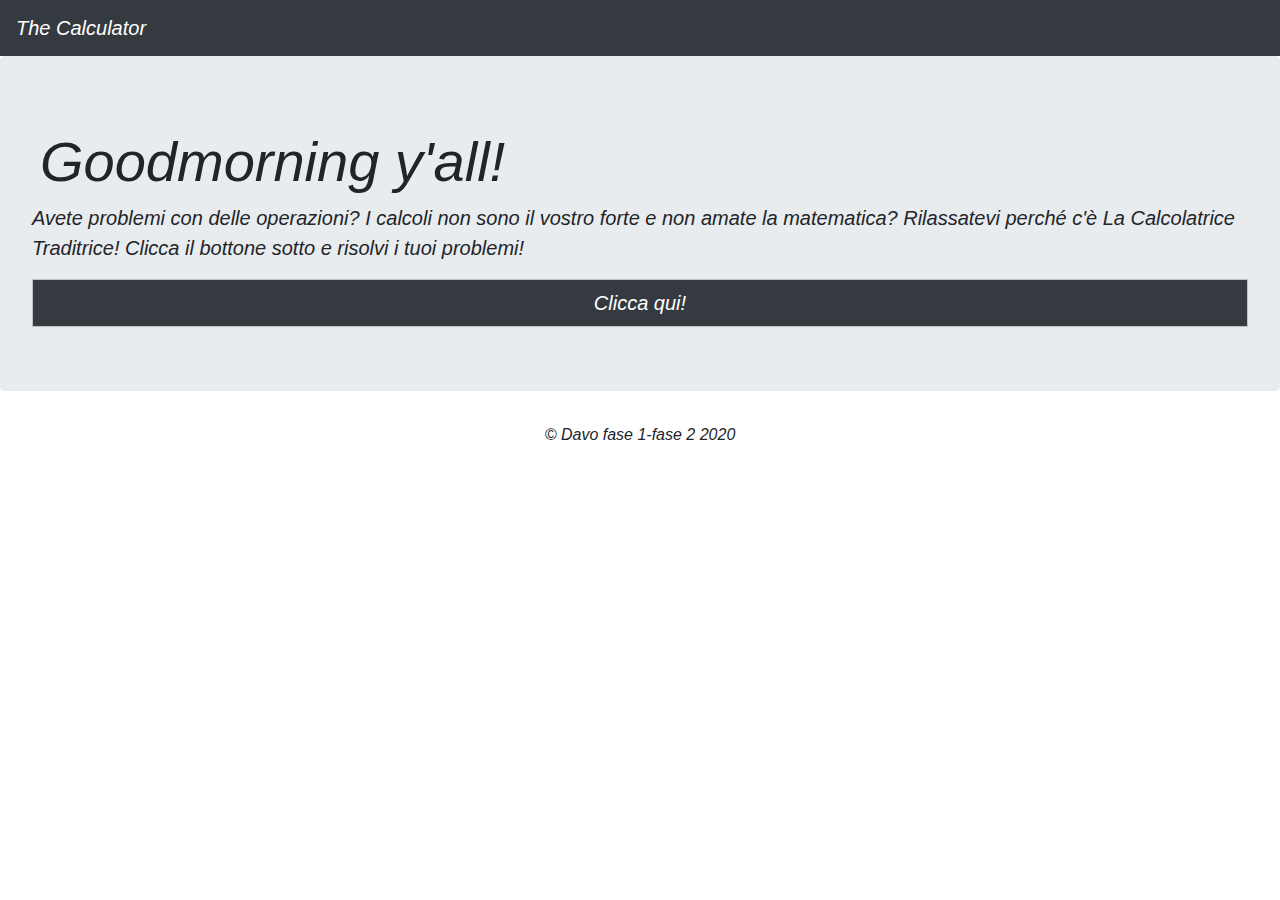
==== homepage.html @ 11266817 "finalmente ho finito" ====
<!doctype html>
<html lang="en">
  <head>
    <!-- Required meta tags -->
    <meta charset="utf-8">
    <meta name="viewport" content="width=device-width, initial-scale=1, shrink-to-fit=no">

    <!-- Bootstrap CSS -->
    <link rel="stylesheet" href="https://stackpath.bootstrapcdn.com/bootstrap/4.4.1/css/bootstrap.min.css" integrity="sha384-Vkoo8x4CGsO3+Hhxv8T/Q5PaXtkKtu6ug5TOeNV6gBiFeWPGFN9MuhOf23Q9Ifjh" crossorigin="anonymous">
    <link rel="stylesheet" href="style.css">
    <title>The Calculator</title>
  </head>
  <body>
    <nav class="navbar navbar-expand-lg navbar-dark bg-dark">
      <a class="navbar-brand" href="./homepage.html">The Calculator</a>
        <button class="navbar-toggler" type="button" data-toggle="collapse" data-target="#navbarNav" aria-controls="navbarNav" aria-expanded="false" aria-label="Toggle navigation">
          <span class="navbar-toggler-icon"></span>
        </button>
    </nav>
    <div class="jumbotron">
      <h1 class="display-4">Goodmorning y'all!</h1>
      <p class="lead">Avete problemi con delle operazioni? I calcoli non sono il vostro forte e non amate la matematica? Rilassatevi perché c'è <strong>La Calcolatrice Traditrice</strong>! Clicca il bottone sotto e risolvi i tuoi problemi!</p>
      <a class="btn btn-dark btn-lg" href="./index.html" role="button">Clicca qui!</a>
    </div>
    <!-- Optional JavaScript -->
    <!-- jQuery first, then Popper.js, then Bootstrap JS -->
    <script src="https://code.jquery.com/jquery-3.4.1.slim.min.js" integrity="sha384-J6qa4849blE2+poT4WnyKhv5vZF5SrPo0iEjwBvKU7imGFAV0wwj1yYfoRSJoZ+n" crossorigin="anonymous"></script>
    <script src="https://cdn.jsdelivr.net/npm/popper.js@1.16.0/dist/umd/popper.min.js" integrity="sha384-Q6E9RHvbIyZFJoft+2mJbHaEWldlvI9IOYy5n3zV9zzTtmI3UksdQRVvoxMfooAo" crossorigin="anonymous"></script>
    <script src="https://stackpath.bootstrapcdn.com/bootstrap/4.4.1/js/bootstrap.min.js" integrity="sha384-wfSDF2E50Y2D1uUdj0O3uMBJnjuUD4Ih7YwaYd1iqfktj0Uod8GCExl3Og8ifwB6" crossorigin="anonymous"></script>
    <footer class="container footer">
        <p align="center">© Davo fase 1-fase 2 2020</p>
    </footer>
  </body>
</html>
---- style.css ----
#operation {
	margin: 0px;
	font-size: 195%;
}

#operator {
	margin: 0px;
	height: 5px;
	font-size: 15px;
}

h1 {
	margin: 8px;
	font-style: italic;
}

div.container.operation {
	width: 30%;
	border-style: solid;
 	border-width: 0.05px;
 	border-color: #C0C0C0;
 	margin-top: 5px;
 	margin-bottom: 5px;
}

div.container {
	width: 30%;
}

.btn {
	border: 0.05px 0.05px;
	width:100%;
	height: 100%;
	border-radius: 0;
	border-style: solid;
	border-color: #C0C0C0;
}

.btn.sign {
	background-color: #f2f2f2;
	color: #0000FF;
}

input.btn.number:hover {
	background-color: #f2f2f2;
}

div .tasto {
	padding: 1px 1px 1px 1px;
}

input.btn.sign:hover {
	background-color: #dbdbcc;
}

.btn.calc {
	background-color: #0000FF;
	color: #ffffff;
}

input.btn.calc:hover {
	background-color: #0000cc;
}

footer {
	margin-top: 8px;
}

p {
	font-style: italic;
}

a {
	font-style: italic;
}

input {
	font-style: italic;
}
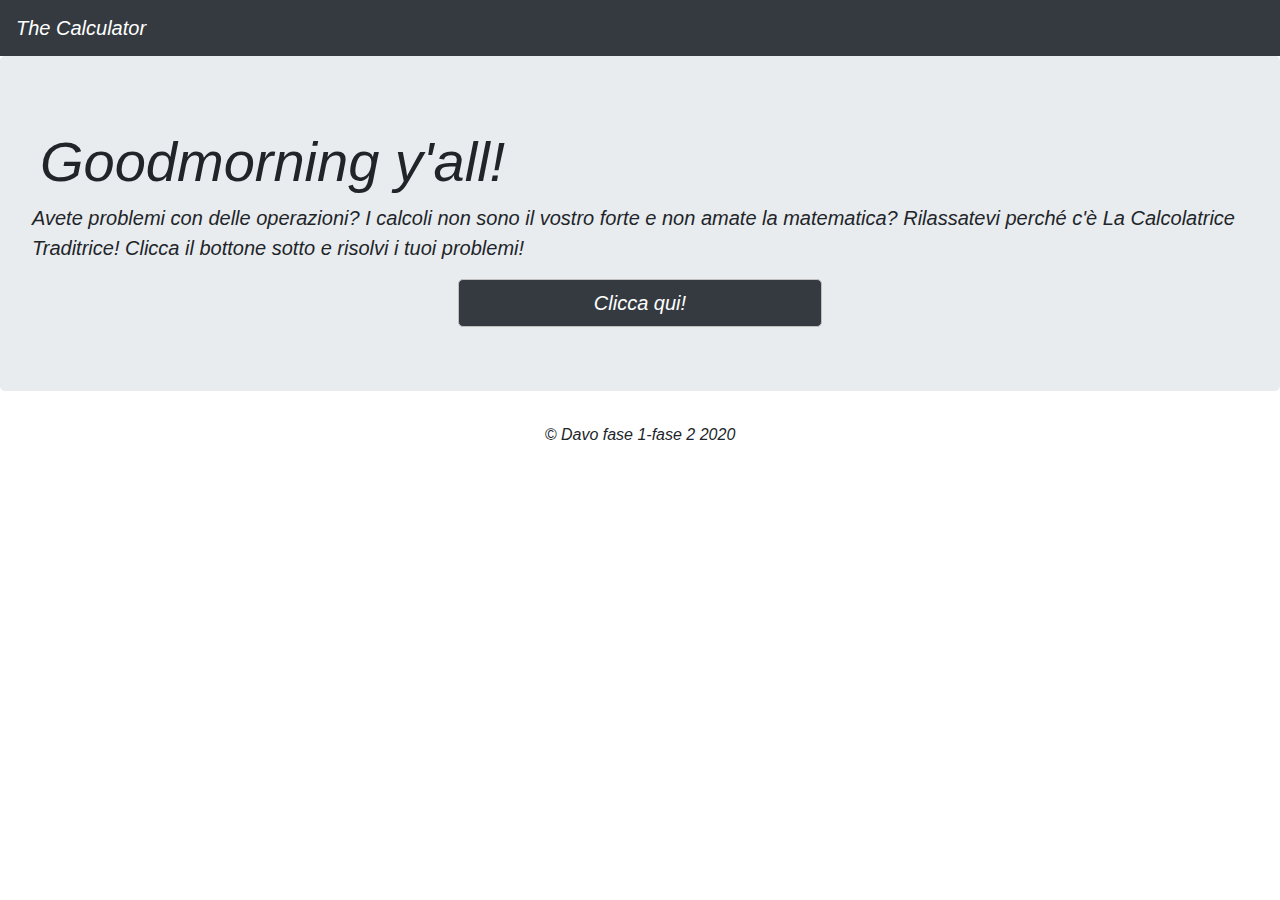
==== commit 9c915f5b: "mi sono ricordato stanotte di aggiungere una condizione alla radice" ====
--- a/homepage.html
+++ b/homepage.html
@@ -20,7 +20,7 @@
     <div class="jumbotron">
       <h1 class="display-4">Goodmorning y'all!</h1>
       <p class="lead">Avete problemi con delle operazioni? I calcoli non sono il vostro forte e non amate la matematica? Rilassatevi perché c'è <strong>La Calcolatrice Traditrice</strong>! Clicca il bottone sotto e risolvi i tuoi problemi!</p>
-      <a class="btn btn-dark btn-lg" href="./index.html" role="button">Clicca qui!</a>
+      <div align="center"><a class="btn btn-dark btn-lg" href="./index.html" role="button">Clicca qui!</a></div>
     </div>
     <!-- Optional JavaScript -->
     <!-- jQuery first, then Popper.js, then Bootstrap JS -->
--- a/style.css
+++ b/style.css
@@ -41,6 +41,10 @@
 	color: #0000FF;
 }
 
+.btn.btn-dark.btn-lg {
+	width: 30%;
+	border-radius: 5px;
+}
 input.btn.number:hover {
 	background-color: #f2f2f2;
 }
